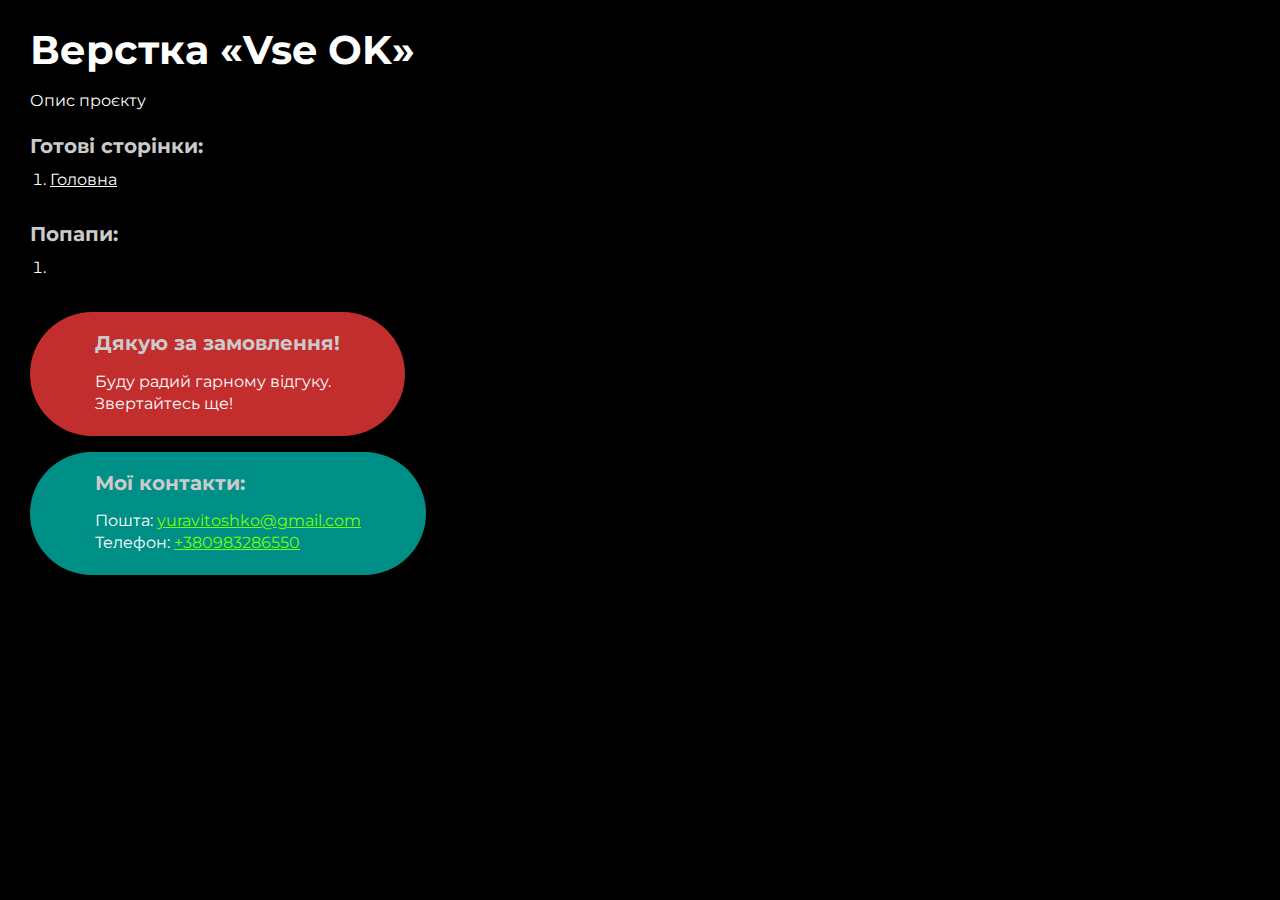
==== index.html @ 0af31155 "Add files via upload" ====
<!DOCTYPE html>
<html>

<head>
	<meta charset="UTF-8">
	<meta name="viewport" content="width=device-width, initial-scale=1.0">
	<title>Верстка «Vse OK»</title>
</head>

<body>
	<div class="rootpage">
		<h1>Верстка «Vse OK»</h1>
		<div class="rootpage__info">
			Опис проєкту
		</div>
		<h2>Готові сторінки:</h2>
		<ol class="rootpage__list">
			<li><a target="_blank" href="home.html">Головна</a></li>
		</ol>
		<h2>Попапи:</h2>
		<ol class="rootpage__list">
			<li><a target="_blank" href="home.html#"></a></li>
		</ol>
		<div class="rootpage__tnx">
			<h2>Дякую за замовлення!</h2>
			<p>Буду радий гарному відгуку.</p>
			<p>Звертайтесь ще!</p>
		</div>
		<div class="rootpage__contacts">
			<h2>Мої контакти:</h2>
			<p>Пошта: <a href="mailto:yuravitoshko@gmail.com">yuravitoshko@gmail.com</a></p>
			<p>Телефон: <a href="tel:380983286550">+380983286550</a></p>
			<!-- <p>Соц. мережі: <a href="">посилання</a></p> -->
		</div>
	</div>
</body>
<style>
	@charset "UTF-8";
	@import url("https://fonts.googleapis.com/css?family=Montserrat:regular,700&display=swap");

	*,
	*::before,
	*::after {
		padding: 0px;
		margin: 0px;
		border: 0px;
		box-sizing: border-box;
	}

	html,
	body {
		height: 100%;
		margin: 0;
		padding: 0;
		min-width: 320px;
		width: 100%;
		color: #fff;
		background-color: #000000;
	}

	body {
		font-family: Montserrat;
		font-size: 100%;
		line-height: 1;
		font-size: 1rem;
	}

	a {
		text-decoration: underline;
		color: #ffffff
	}

	a:visited {
		text-decoration: underline;
		color: #7619ef;
	}

	a:hover {
		text-decoration: none;
	}

	ul li {
		list-style: none;
	}

	img {
		vertical-align: top;
	}

	.wrapper {
		width: 100%;
		min-height: 100%;
		overflow: hidden;
	}

	.rootpage {
		padding: 30px;
		display: flex;
		flex-direction: column;
		align-items: flex-start;
	}

	@media (max-width: 767px) {
		.rootpage {
			padding: 30px 15px;
		}
	}

	h1 {
		color: #ffffff;
		font-size: 2.5rem;
		margin: 0px 0px 1.25rem 0px;
	}

	@media (max-width: 767px) {
		h1 {
			font-size: 1.85rem;
			margin: 0px 0px 1.25rem 0px;
		}
	}

	h2 {
		color: #cbcbcb;
		font-size: 1.25rem;
		margin: 0px 0px 1rem 0px;
	}

	@media (max-width: 767px) {
		h2 {
			font-size: 1.125rem;
			margin: 0px 0px 1rem 0px;
		}
	}

	.rootpage__info {
		line-height: 140%;
		margin: 0px 0px 1.5rem 0px;
	}

	.rootpage__list {
		margin: 0px 0px 2.25rem 1.25rem;
	}

	.rootpage__list li:not(:last-child) {
		margin: 0px 0px 15px 0px;
	}

	.rootpage__contacts,
	.rootpage__tnx {
		border-radius: 200px;
		padding: 20px 65px;
		line-height: 140%;
	}

	@media (max-width: 767px) {

		.rootpage__contacts,
		.rootpage__tnx {
			border-radius: 40px;
			padding: 20px;
		}
	}

	.rootpage__contacts {
		background: #008f86;

	}

	.rootpage__contacts a {
		color: #73ff00;
	}

	.rootpage__tnx {
		background: #c22d2d;
		margin: 0px 0px 1rem 0px;
	}
</style>

</html>
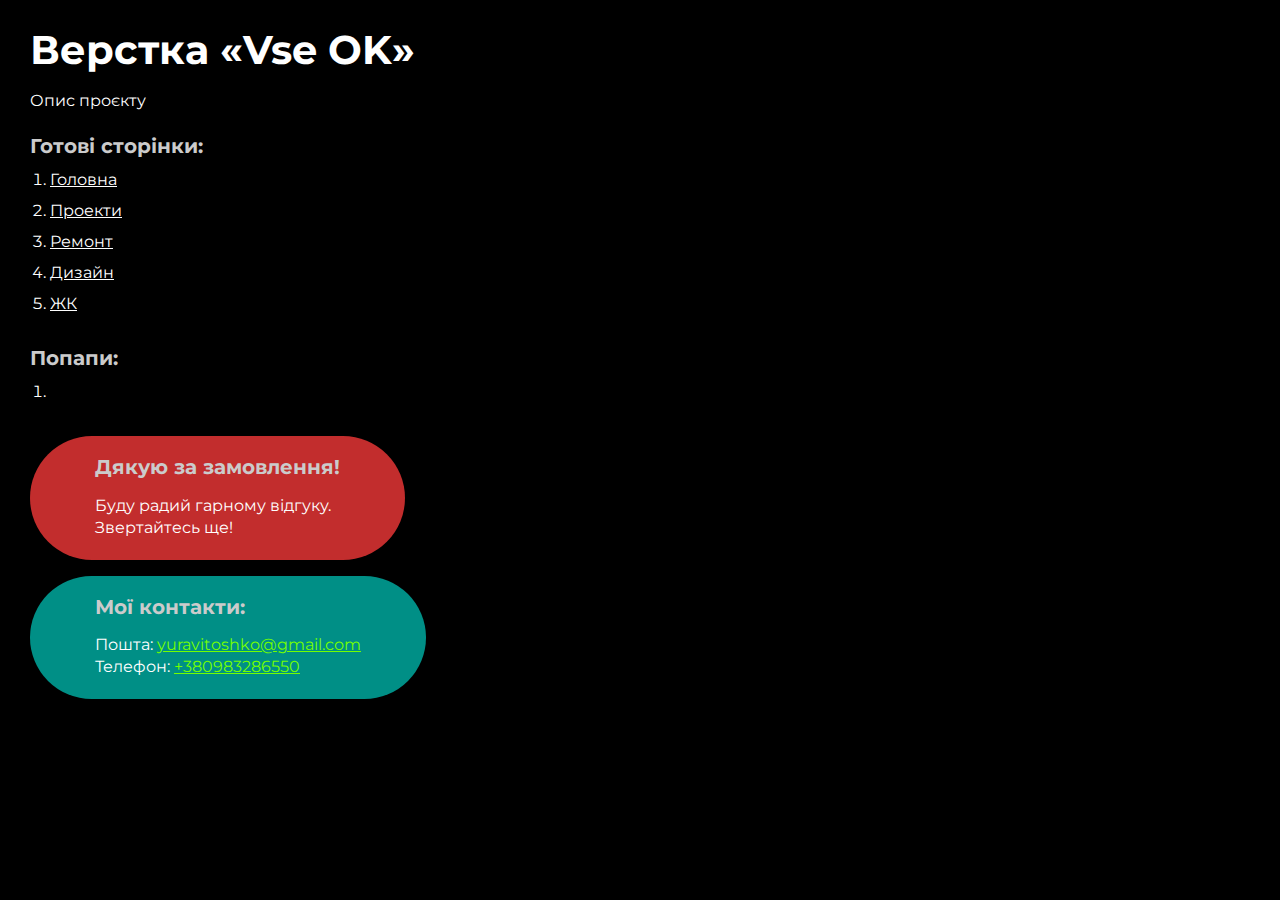
==== commit 2c433201: "Add files via upload" ====
--- a/index.html
+++ b/index.html
@@ -16,6 +16,10 @@
 		<h2>Готові сторінки:</h2>
 		<ol class="rootpage__list">
 			<li><a target="_blank" href="home.html">Головна</a></li>
+			<li><a target="_blank" href="projects.html">Проекти</a></li>
+			<li><a target="_blank" href="repair.html">Ремонт</a></li>
+			<li><a target="_blank" href="design.html">Дизайн</a></li>
+			<li><a target="_blank" href="residential-complex.html">ЖК</a></li>
 		</ol>
 		<h2>Попапи:</h2>
 		<ol class="rootpage__list">
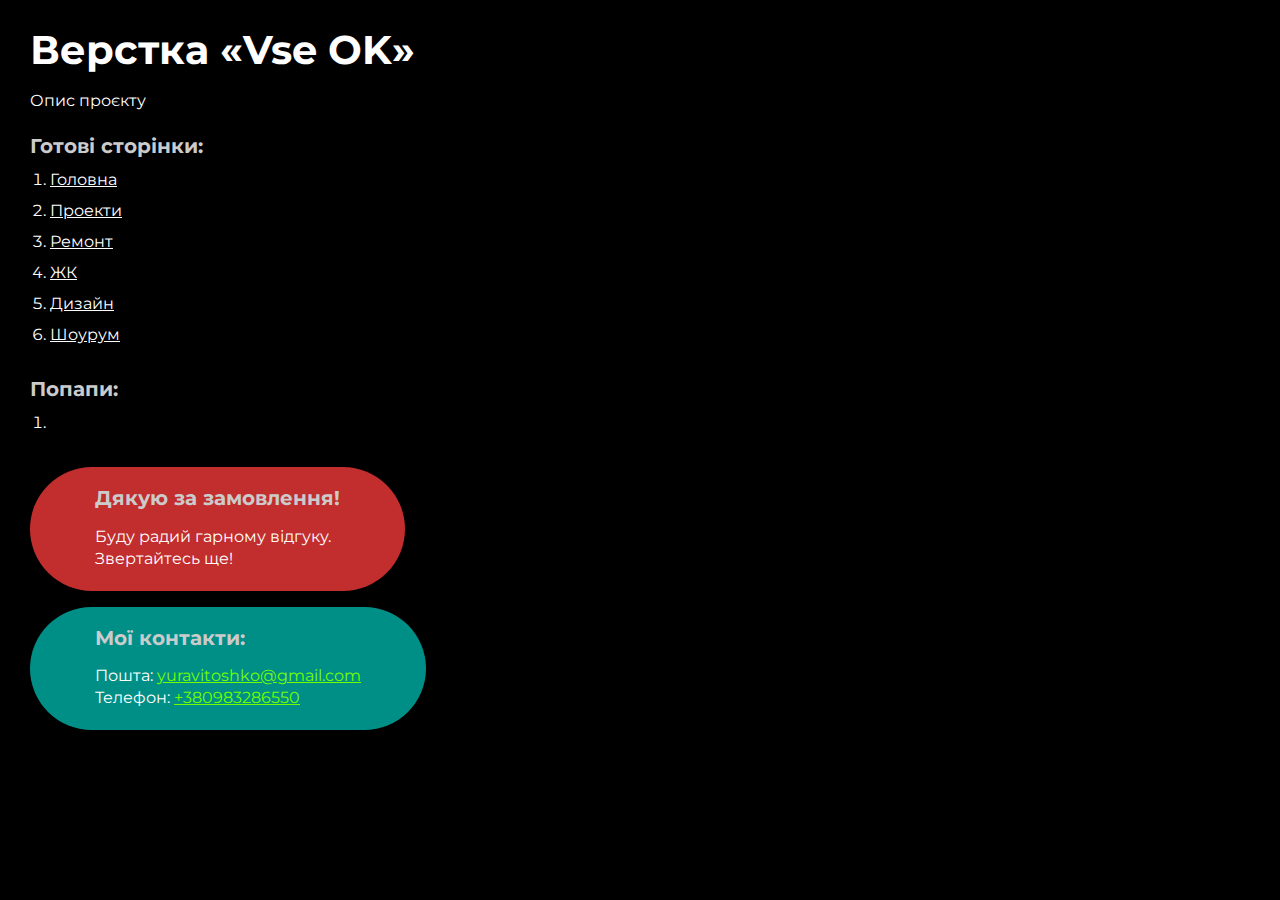
==== commit 3a67a86a: "Add files via upload" ====
--- a/index.html
+++ b/index.html
@@ -18,8 +18,9 @@
 			<li><a target="_blank" href="home.html">Головна</a></li>
 			<li><a target="_blank" href="projects.html">Проекти</a></li>
 			<li><a target="_blank" href="repair.html">Ремонт</a></li>
+			<li><a target="_blank" href="residential-complex.html">ЖК</a></li>
 			<li><a target="_blank" href="design.html">Дизайн</a></li>
-			<li><a target="_blank" href="residential-complex.html">ЖК</a></li>
+			<li><a target="_blank" href="showroom.html">Шоурум</a></li>
 		</ol>
 		<h2>Попапи:</h2>
 		<ol class="rootpage__list">
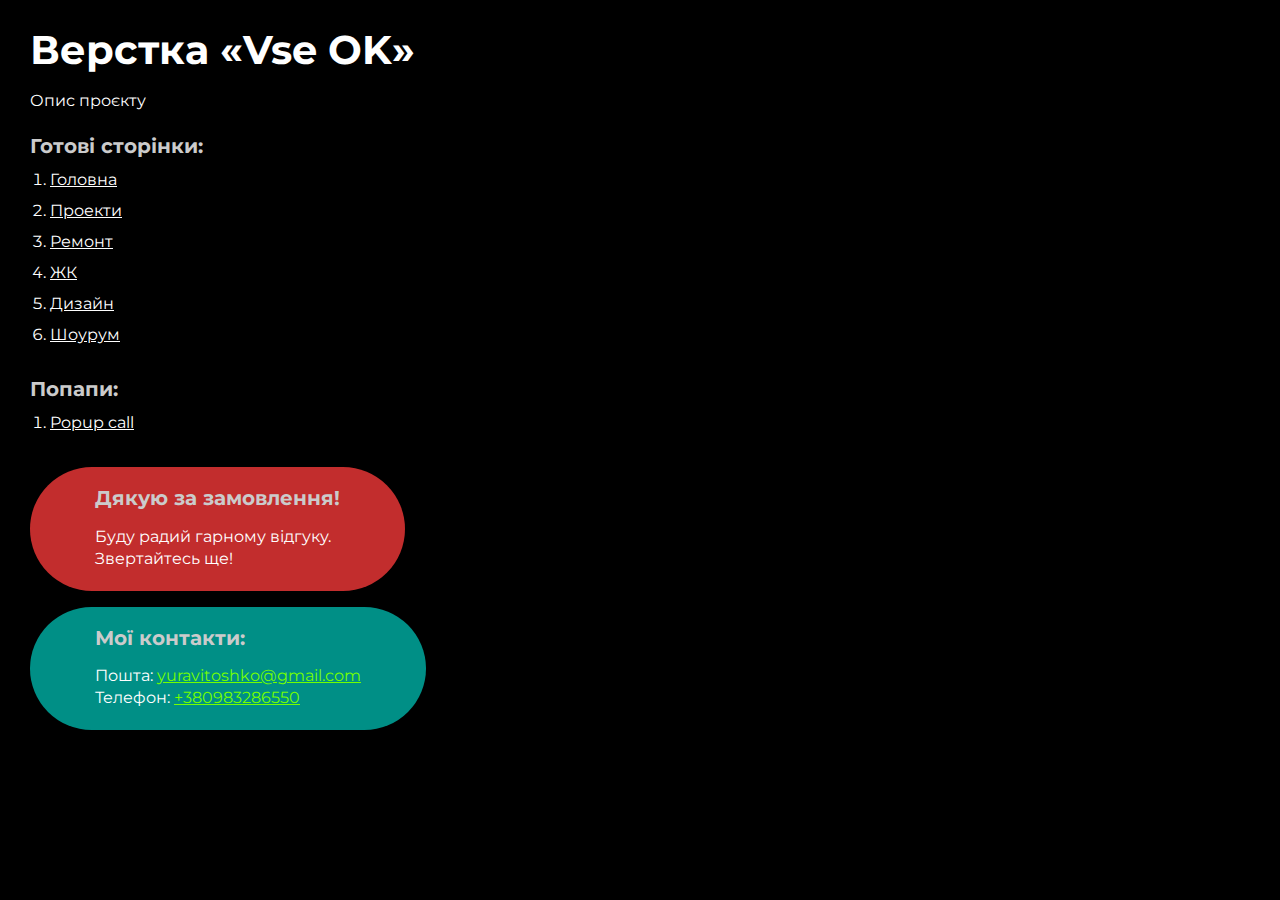
==== commit a5a9c82c: "Add files via upload" ====
--- a/index.html
+++ b/index.html
@@ -24,7 +24,7 @@
 		</ol>
 		<h2>Попапи:</h2>
 		<ol class="rootpage__list">
-			<li><a target="_blank" href="home.html#"></a></li>
+			<li><a target="_blank" href="popup-call">Popup call</a></li>
 		</ol>
 		<div class="rootpage__tnx">
 			<h2>Дякую за замовлення!</h2>
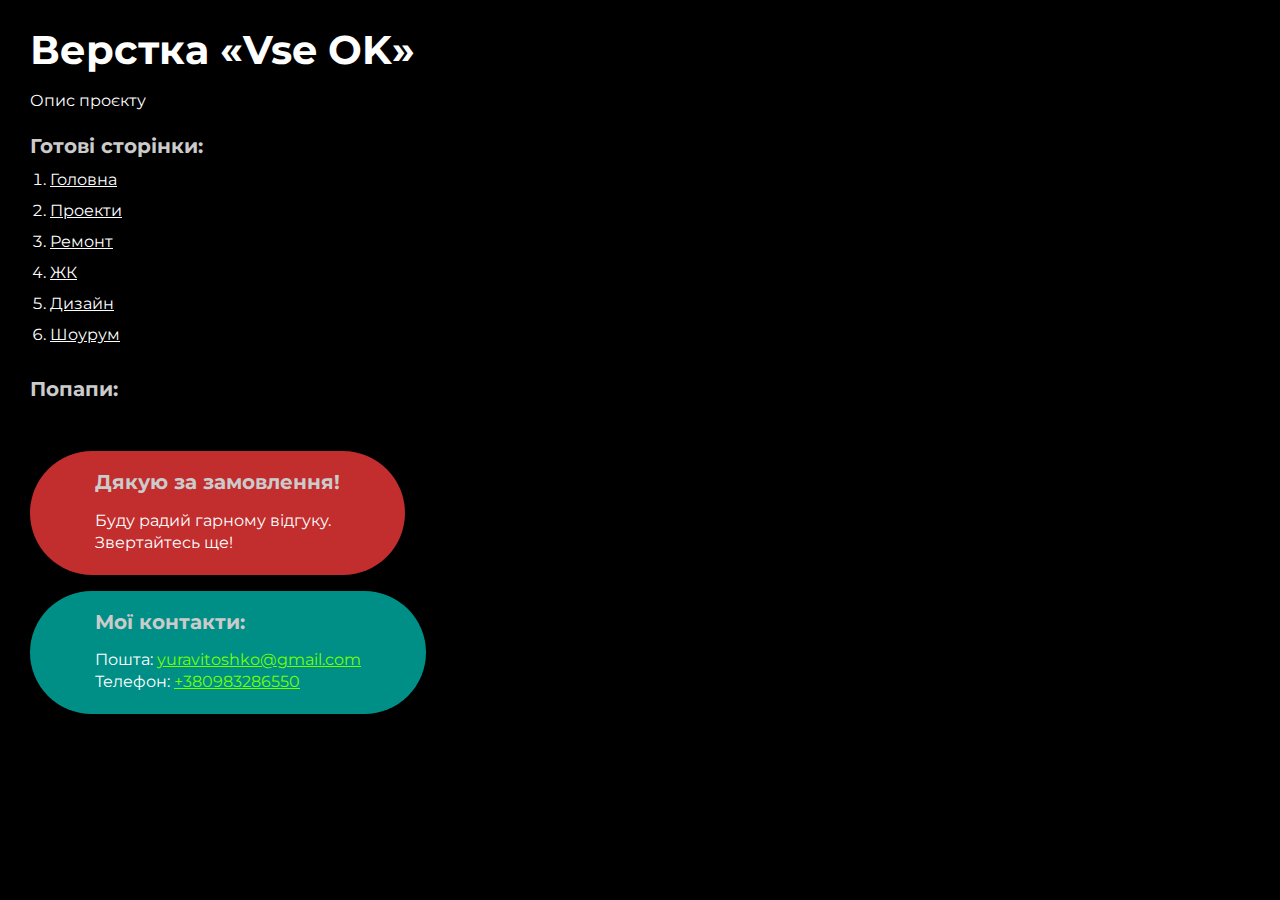
==== commit 4f98c2e0: "Add files via upload" ====
--- a/index.html
+++ b/index.html
@@ -24,7 +24,7 @@
 		</ol>
 		<h2>Попапи:</h2>
 		<ol class="rootpage__list">
-			<li><a target="_blank" href="popup-call">Popup call</a></li>
+			<!-- <li><a target="_blank" href="popup-call">Popup call</a></li> -->
 		</ol>
 		<div class="rootpage__tnx">
 			<h2>Дякую за замовлення!</h2>
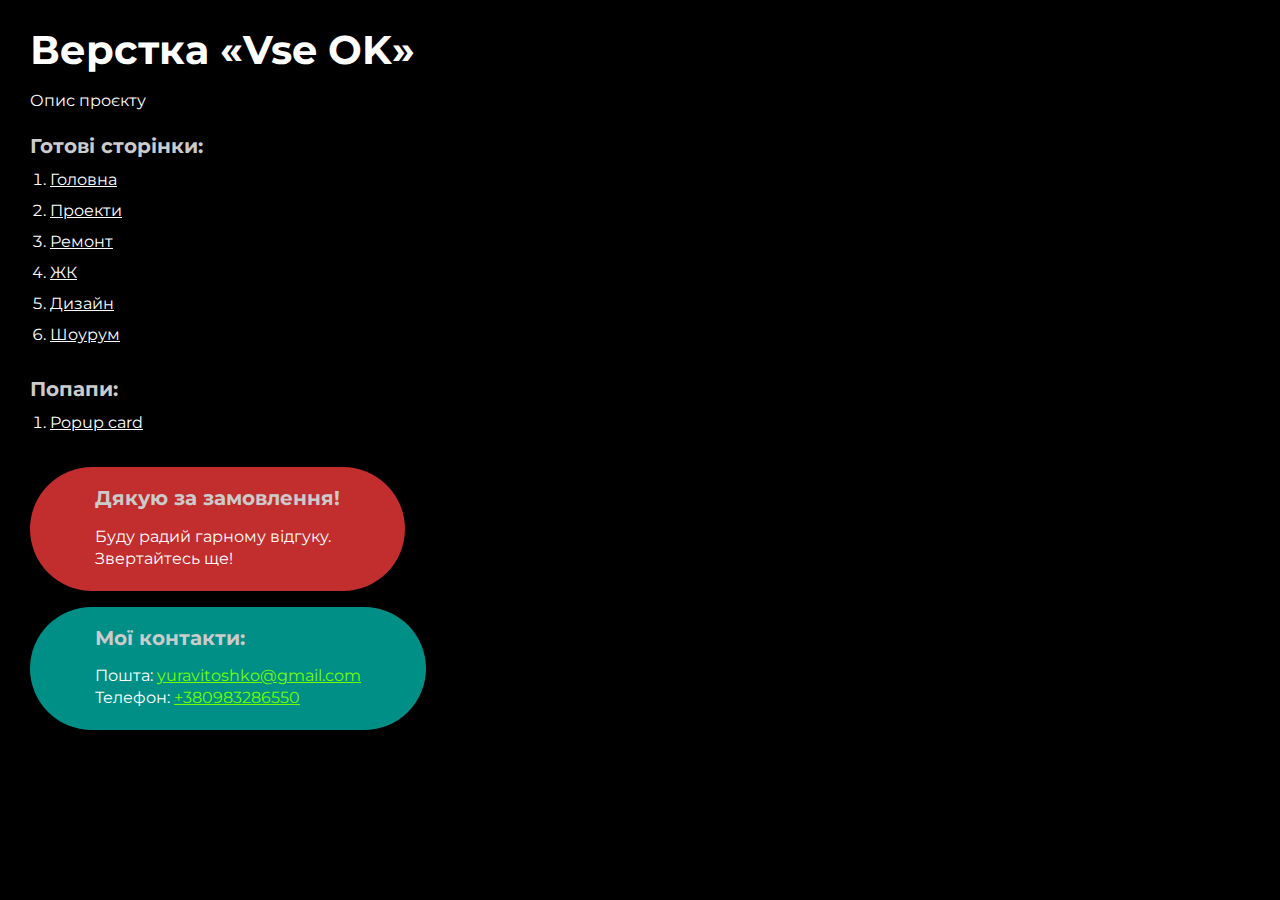
==== commit 0959e515: "Add files via upload" ====
--- a/index.html
+++ b/index.html
@@ -24,7 +24,7 @@
 		</ol>
 		<h2>Попапи:</h2>
 		<ol class="rootpage__list">
-			<!-- <li><a target="_blank" href="popup-call">Popup call</a></li> -->
+			<li><a target="_blank" href="projects.html#popup-card">Popup card</a></li>
 		</ol>
 		<div class="rootpage__tnx">
 			<h2>Дякую за замовлення!</h2>
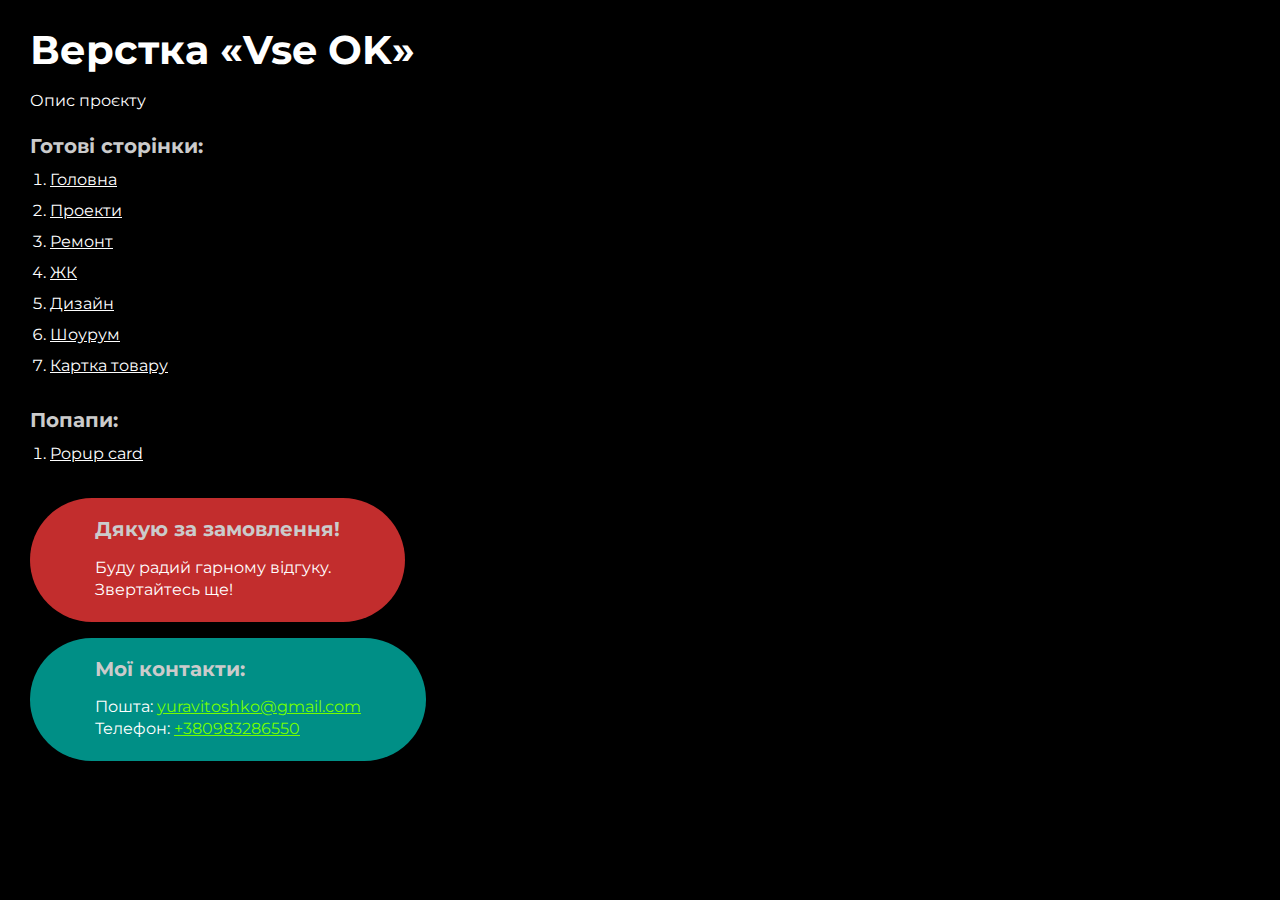
==== commit fb75d3e4: "Add files via upload" ====
--- a/index.html
+++ b/index.html
@@ -21,6 +21,7 @@
 			<li><a target="_blank" href="residential-complex.html">ЖК</a></li>
 			<li><a target="_blank" href="design.html">Дизайн</a></li>
 			<li><a target="_blank" href="showroom.html">Шоурум</a></li>
+			<li><a target="_blank" href="product-card.html">Картка товару</a></li>
 		</ol>
 		<h2>Попапи:</h2>
 		<ol class="rootpage__list">
